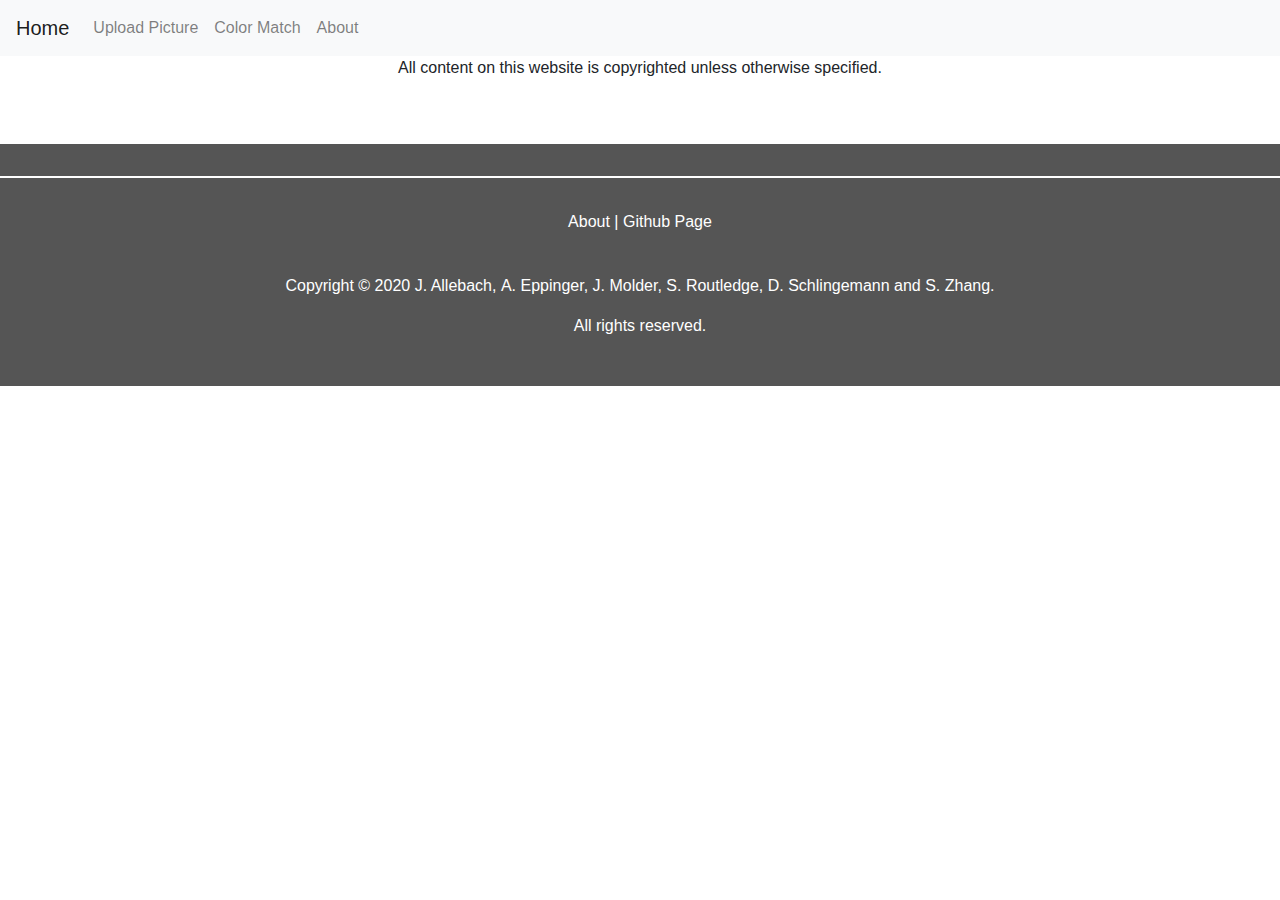
==== about.html @ d6fbb8e8 "Modify page formatting." ====
<!doctype html>
<html lang="en">
  <head>
    <!-- required meta tags -->
    <meta charset="utf-8">
    <meta name="viewport" content="width=device-width, initial-scale=1, shrink-to-fit=no">

    <!-- bootstrap CSS -->
    <link rel="stylesheet" 
            href="https://stackpath.bootstrapcdn.com/bootstrap/4.3.1/css/bootstrap.min.css" 
            integrity="sha384-ggOyR0iXCbMQv3Xipma34MD+dH/1fQ784/j6cY/iJTQUOhcWr7x9JvoRxT2MZw1T" 
            crossorigin="anonymous">

    <!-- global CSS -->
    <link rel="stylesheet" href="/assets/stylesheets/global.css">

    <!-- page-specific CSS -->
    <link rel="stylesheet" href="/assets/stylesheets/about.css">

    <title>About | Digital Interior Decorator</title>
  </head>
  <body>
    <!-- a mark of the top for jumping -->
    <div id="top"></div>
  
    <!-- navigation bar at the top -->
    <nav class="navbar navbar-expand-sm navbar-light bg-light fixed-top sticky-top">
      <!-- text to be displayed at the left of the navibar -->
      <a class="navbar-brand" href="/">Home</a>

      <!-- button for expanding the navibar items when on small devices -->
      <button class="navbar-toggler" type="button" 
              data-toggle="collapse" data-target="#navbarNavAltMarkup" 
              aria-controls="navbarNavAltMarkup" aria-expanded="false" 
              aria-label="Toggle navigation">
        <span class="navbar-toggler-icon"></span>
      </button>

      <!-- all navibar items -->
      <div class="collapse navbar-collapse" id="navbarNavAltMarkup">
        <div class="navbar-nav">
          <a class="nav-item nav-link" href="#" onclick="chooseImage();">
            Upload Picture
          </a>
          <a class="nav-item nav-link" href="/index.html#color-match">
            Color Match
          </a>
          <a class="nav-item nav-link" href="#top">
            About
          </a>
        </div>
      </div>
    </nav>
    
            </a>
            </a>
        </div>
      </div>
      
      <p class="text-center">
        All content on this website is copyrighted 
        unless otherwise specified. 
      </p>

      <!-- an invisible form for processing image upload -->
      <form id="upload-form" class="d-none" 
              action="" method="POST" 
              enctype="multipart/form-data">
      <!-- (optional) specify the image size limit in bytes-->
      <input type="hidden" name="MAX_FILE_SIZE" value="5000000">
      <!-- image input (uploader) -->
      <input id="image-input" 
              type="file" accept=".jpg, .png" name="image-input">
      </form>
    </div>

    <!-- footer -->
    <footer class="text-center text-white">
      <hr>
      <p>
        <a href="/about.html">About</a> 
        | <a href="https://github.com/JerryZWT/digital_interior_decorator">Github Page</a>
      </p>
      <br>
      <p>Copyright © 2020 
        <span>J. Allebach, </span>
        <span>A. Eppinger, </span>
        <span>J. Molder, </span>
        <span>S. Routledge, </span>
        <span>D. Schlingemann </span>
        and 
        <span>S. Zhang. </span></p>
      <p>All rights reserved. </p>
    </footer>

    <!-- jQuery first, then Popper.js, then Bootstrap JS -->
    <script src="https://code.jquery.com/jquery-3.3.1.slim.min.js" 
            integrity="sha384-q8i/X+965DzO0rT7abK41JStQIAqVgRVzpbzo5smXKp4YfRvH+8abtTE1Pi6jizo" 
            crossorigin="anonymous"></script>
    <script src="https://cdnjs.cloudflare.com/ajax/libs/popper.js/1.14.7/umd/popper.min.js" 
            integrity="sha384-UO2eT0CpHqdSJQ6hJty5KVphtPhzWj9WO1clHTMGa3JDZwrnQq4sF86dIHNDz0W1" 
            crossorigin="anonymous"></script>
    <script src="https://stackpath.bootstrapcdn.com/bootstrap/4.3.1/js/bootstrap.min.js" 
            integrity="sha384-JjSmVgyd0p3pXB1rRibZUAYoIIy6OrQ6VrjIEaFf/nJGzIxFDsf4x0xIM+B07jRM" 
            crossorigin="anonymous"></script>

    <!-- script for handling image upload button -->
    <script src="/assets/scripts/upload-form.js"></script>
  </body>
</html>
---- assets/stylesheets/global.css ----
.main-container {
  padding: 0 32px; 
}

footer {
  background-color: #555555; 
  padding: 32px 0;
  margin-top: 64px; 
}

footer span {
  display: inline-block; 
}

footer hr {
  border: 1.5px solid white; 
  margin: 0 0 32px; 
}

footer a {
  color: white; 
}

footer a:hover {
  color: white; 
}

footer p {
  margin: 0 16px 16px; 
}
---- assets/stylesheets/about.css ----
.main-container {
  margin: 128px auto; 
}

span {
  display: inline-block;
}

.introduction {
  margin: 32px auto; 
}

.introduction h1 {
  margin: auto auto 64px; 
}

.introduction .indented {
  text-indent: 40px;
}

.introduction p {
  font-size: 1.4rem; 
}

@media (max-width: 575.98px) {
  .introduction p {
    font-size: 1.2rem; 
  }
}

.credits, .licenses {
  margin: 64px auto; 
}

.licenses div {
  margin: 16px auto;
}

.licenses p, .credits p {
  margin-bottom: 8px; 
}
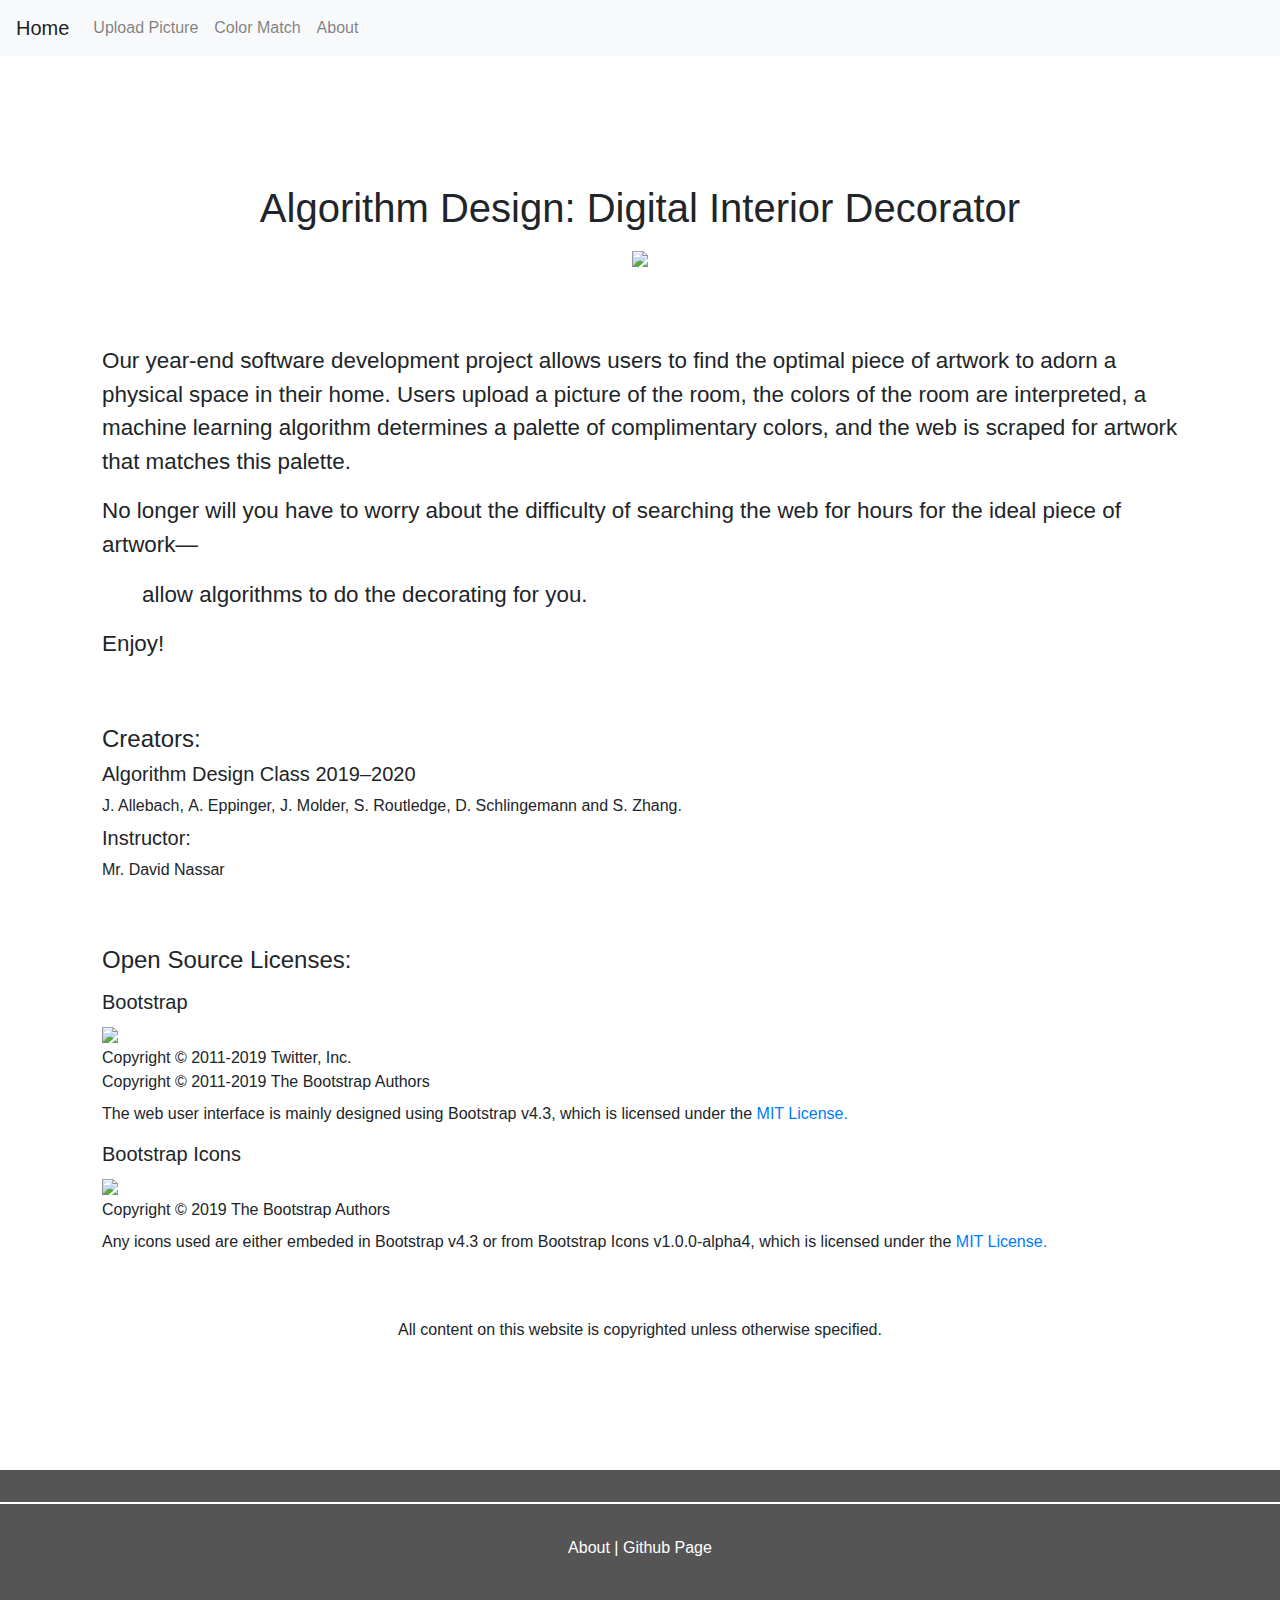
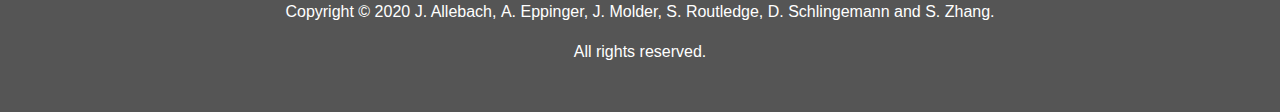
==== commit 0231ee72: "Add static content." ====
--- a/about.html
+++ b/about.html
@@ -52,8 +52,92 @@
       </div>
     </nav>
     
+    <div class="main-container container">
+      <div class="introduction">
+        <h1 class="text-center">
+          <span>Algorithm Design: </span>
+          <span>Digital Interior Decorator</span>
+          <br>
+          <a href="https://github.com/JerryZWT/digital-interior-decorator">
+            <img src="/assets/icons/github-badge.svg">
+          </a>
+        </h1>
+        <p>
+          Our year-end software development project allows users 
+          to find the optimal piece of artwork to adorn a physical space 
+          in their home. Users upload a picture of the room, the colors 
+          of the room are interpreted, a machine learning algorithm determines 
+          a palette of complimentary colors, and the web is scraped for 
+          artwork that matches this palette. 
+        </p>
+        <p>
+          No longer will you have to worry 
+          about the difficulty of searching the web for hours for the ideal 
+          piece of artwork—
+        </p>
+        <p class="indented">
+          allow algorithms to do the decorating for you. 
+        </p>
+        <p>
+          Enjoy! 
+        </p>
+      </div>
+      <div class="credits">
+        <h4>Creators: </h4>
+        <h5>Algorithm Design Class 2019–2020</h5>
+        <p>
+          <span>J. Allebach, </span>
+          <span>A. Eppinger, </span>
+          <span>J. Molder, </span>
+          <span>S. Routledge, </span>
+          <span>D. Schlingemann </span>
+          and 
+          <span>S. Zhang. </span>
+        </p>
+        <h5>Instructor: </h5>
+        <p>
+          <span>Mr. David Nassar</span>
+        </p>
+      </div>
+      <div class="licenses">
+        <h4>Open Source Licenses: </h4>
+        <div>
+          <h5>
+            Bootstrap
+          </h5>
+          <a href="https://github.com/twbs/bootstrap/tree/v4.3.1">
+            <img src="/assets/icons/github-badge.svg">
+          </a>
+          <p>
+            Copyright © 2011-2019 Twitter, Inc. 
+            <br>
+            Copyright © 2011-2019 The Bootstrap Authors
+          </p>
+          <p>
+            The web user interface is mainly designed using Bootstrap v4.3,  
+            which is licensed under the 
+            <a href="/assets/licenses/bootstrap-v4.3.1-license">
+              MIT License. 
             </a>
+          </p>
+        </div>
+        <div>
+          <h5>
+            Bootstrap Icons
+          </h5>
+          <a href="https://github.com/twbs/icons/tree/v1.0.0-alpha4">
+            <img src="/assets/icons/github-badge.svg">
+          </a>
+          <p>
+            Copyright © 2019 The Bootstrap Authors 
+          </p>
+          <p>
+            Any icons used are either embeded in Bootstrap v4.3 or 
+            from Bootstrap Icons v1.0.0-alpha4, which is licensed under the 
+            <a href="/assets/licenses/bootstrap-icons-v1.0.0-alpha4-license">
+              MIT License. 
             </a>
+          </p>
         </div>
       </div>
       
